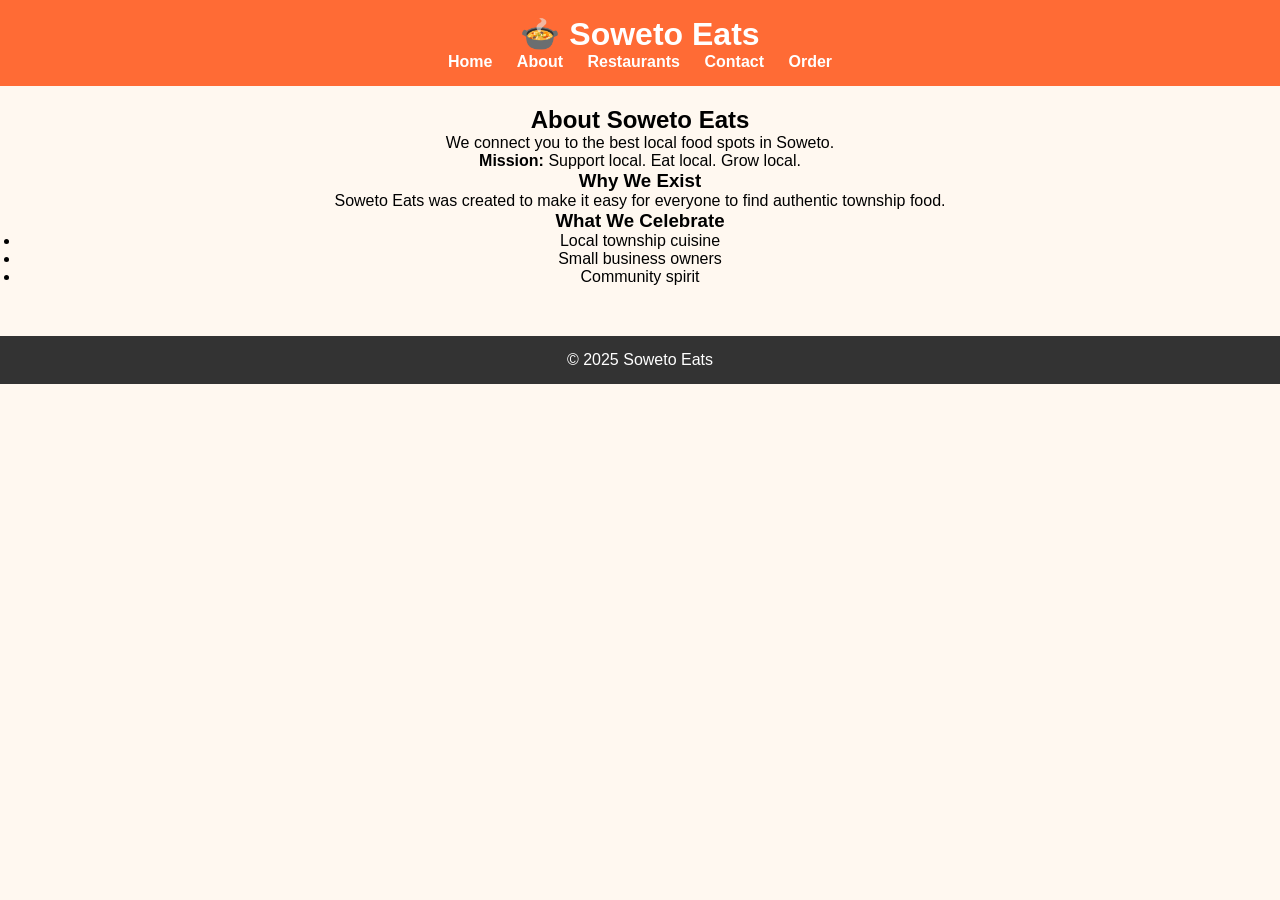
==== about.html @ b534579a "commit message Added CSS styling and responsive design with media queries" ====
<!DOCTYPE html>
<html lang="en">
<head>
	<meta charset="UTF-8">
	<meta name="viewport" content="width=device-width, initial-scale=1.0">
	<title>About Us - Soweto Eats</title>
	<link rel="stylesheet" href="css/style.css">
</head>
<body>
	<header>
		<h1>🍲 Soweto Eats</h1>
		<nav>
			<a href="index.html">Home</a>
			<a href="about.html">About</a>
			<a href="services.html">Restaurants</a>
			<a href="contact.html">Contact</a>
			<a href="enquiry.html">Order</a>
		</nav>
	</header>
	<main>
		<h2>About Soweto Eats</h2>
		<p>We connect you to the best local food spots in Soweto.</p>
		<p><strong>Mission:</strong> Support local. Eat local. Grow local.</p>
		<h3>Why We Exist</h3>
		<p>Soweto Eats was created to make it easy for everyone to find authentic township food.</p>
		<h3>What We Celebrate</h3>
		<ul>
			<li>Local township cuisine</li>
			<li>Small business owners</li>
			<li>Community spirit</li>
		</ul>
	</main>
	<footer>
		<p>&copy; 2025 Soweto Eats</p>
	</footer>
</body>
</html>
---- css/style.css ----
* {
  margin: 0;
  padding: 0;
  box-sizing: border-box;
}

body {
  font-family: Arial, sans-serif;
  background-color: #FFF8F0;
}

header {
  background-color: #FF6B35;
  color: white;
  padding: 15px;
  text-align: center;
}

nav a {
  color: white;
  text-decoration: none;
  margin: 0 10px;
  font-weight: bold;
}

.hero {
  background-color: #FFA500;
  padding: 60px 20px;
  text-align: center;
  color: white;
}

.btn {
  background-color: #2E8B57;
  color: white;
  padding: 10px 20px;
  text-decoration: none;
  border-radius: 5px;
  display: inline-block;
  margin-top: 15px;
}

main {
  padding: 20px;
  text-align: center;
}

.food-grid {
  display: flex;
  flex-wrap: wrap;
  justify-content: center;
  gap: 20px;
  margin-top: 20px;
}

.food-grid img {
  width: 220px;
  height: 220px;
  object-fit: cover;
  border-radius: 12px;
  border: 3px solid #FF6B35;
}

footer {
  background-color: #333;
  color: white;
  text-align: center;
  padding: 15px;
  margin-top: 30px;
}

/* Responsive - for mobile */
@media (max-width: 600px) {
  nav a {
    display: block;
    margin: 5px 0;
  }
  .food-grid img {
    width: 100%;
    max-width: 300px;
  }
}
/* Part 2 Feedback Fix + Part 3 Pseudo-classes - 10 marks */
a:hover { color: #FF6B35; text-decoration: underline; }
.order-btn:hover, button:hover { background: #2BAE66; color: #FFF8F0; cursor: pointer; transition: 0.3s; }
input:focus, textarea:focus, select:focus { border: 2px solid #FF6B35; outline: none; }
.service-card:nth-child(even) { background: #FFF8F0; }

/* Animations for Part 3 */
@keyframes fadeIn { from {opacity:0} to {opacity:1} }
.fade-in { animation: fadeIn 1s ease-in; }
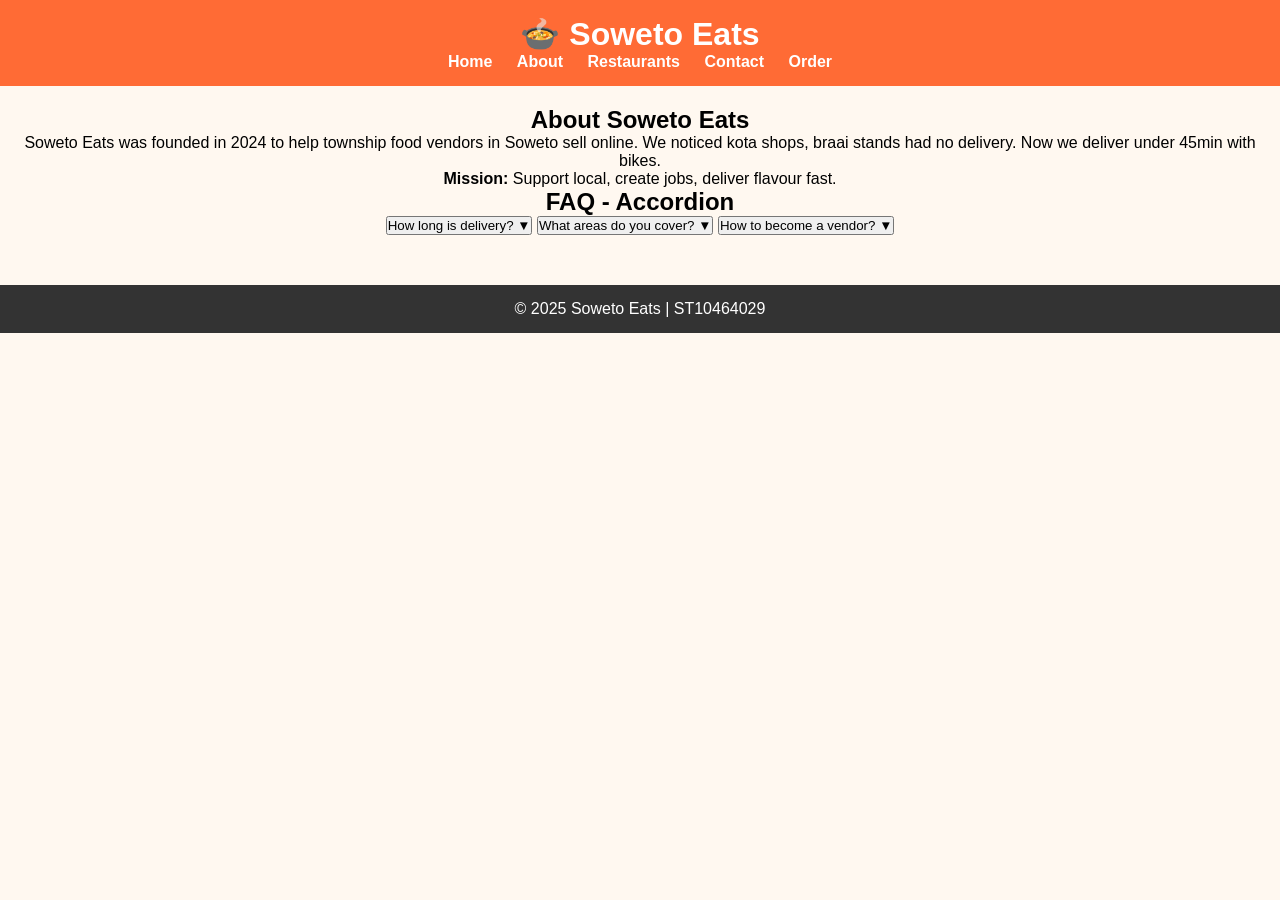
==== commit 8a59d329: "Updated about.html with accordion FAQ using jQuery Commit changes" ====
--- a/about.html
+++ b/about.html
@@ -3,8 +3,10 @@
 <head>
 	<meta charset="UTF-8">
 	<meta name="viewport" content="width=device-width, initial-scale=1.0">
-	<title>About Us - Soweto Eats</title>
+	<title>Soweto Eats | About Us - Our Story &amp; Mission</title>
+	<meta name="description" content="Learn about Soweto Eats mission to digitize township food vendors. Founded in Soweto to support local kota and braai businesses.">
 	<link rel="stylesheet" href="css/style.css">
+	<script src="https://code.jquery.com/jquery-3.7.1.min.js"></script>
 </head>
 <body>
 	<header>
@@ -19,19 +21,35 @@
 	</header>
 	<main>
 		<h2>About Soweto Eats</h2>
-		<p>We connect you to the best local food spots in Soweto.</p>
-		<p><strong>Mission:</strong> Support local. Eat local. Grow local.</p>
-		<h3>Why We Exist</h3>
-		<p>Soweto Eats was created to make it easy for everyone to find authentic township food.</p>
-		<h3>What We Celebrate</h3>
-		<ul>
-			<li>Local township cuisine</li>
-			<li>Small business owners</li>
-			<li>Community spirit</li>
-		</ul>
+		<p>Soweto Eats was founded in 2024 to help township food vendors in Soweto sell online. We noticed kota shops, braai stands had no delivery. Now we deliver under 45min with bikes.</p>
+		<p><b>Mission:</b> Support local, create jobs, deliver flavour fast.</p>
+
+		<h2>FAQ - Accordion</h2>
+		<div class="accordion">
+			<button class="acc-btn">How long is delivery? ▼</button>
+			<div class="acc-content" style="display:none;">
+				<p>Under 45 minutes in Soweto &amp; JHB South. We use local bike drivers.</p>
+			</div>
+			<button class="acc-btn">What areas do you cover? ▼</button>
+			<div class="acc-content" style="display:none;">
+				<p>All Soweto: Phefeni, Dube, Vilakazi, Orlando &amp; JHB South: Mondeor, Southgate.</p>
+			</div>
+			<button class="acc-btn">How to become a vendor? ▼</button>
+			<div class="acc-content" style="display:none;">
+				<p>Go to Partner With Us page, fill form, we approve within 48 hours.</p>
+			</div>
+		</div>
 	</main>
 	<footer>
-		<p>&copy; 2025 Soweto Eats</p>
+		<p>&copy; 2025 Soweto Eats | ST10464029</p>
 	</footer>
+	<script>
+		// Accordion using jQuery slideToggle - Part 3 Requirement
+		$(document).ready(function(){
+			$(".acc-btn").click(function(){
+				$(this).next(".acc-content").slideToggle(300);
+			});
+		});
+	</script>
 </body>
 </html>
